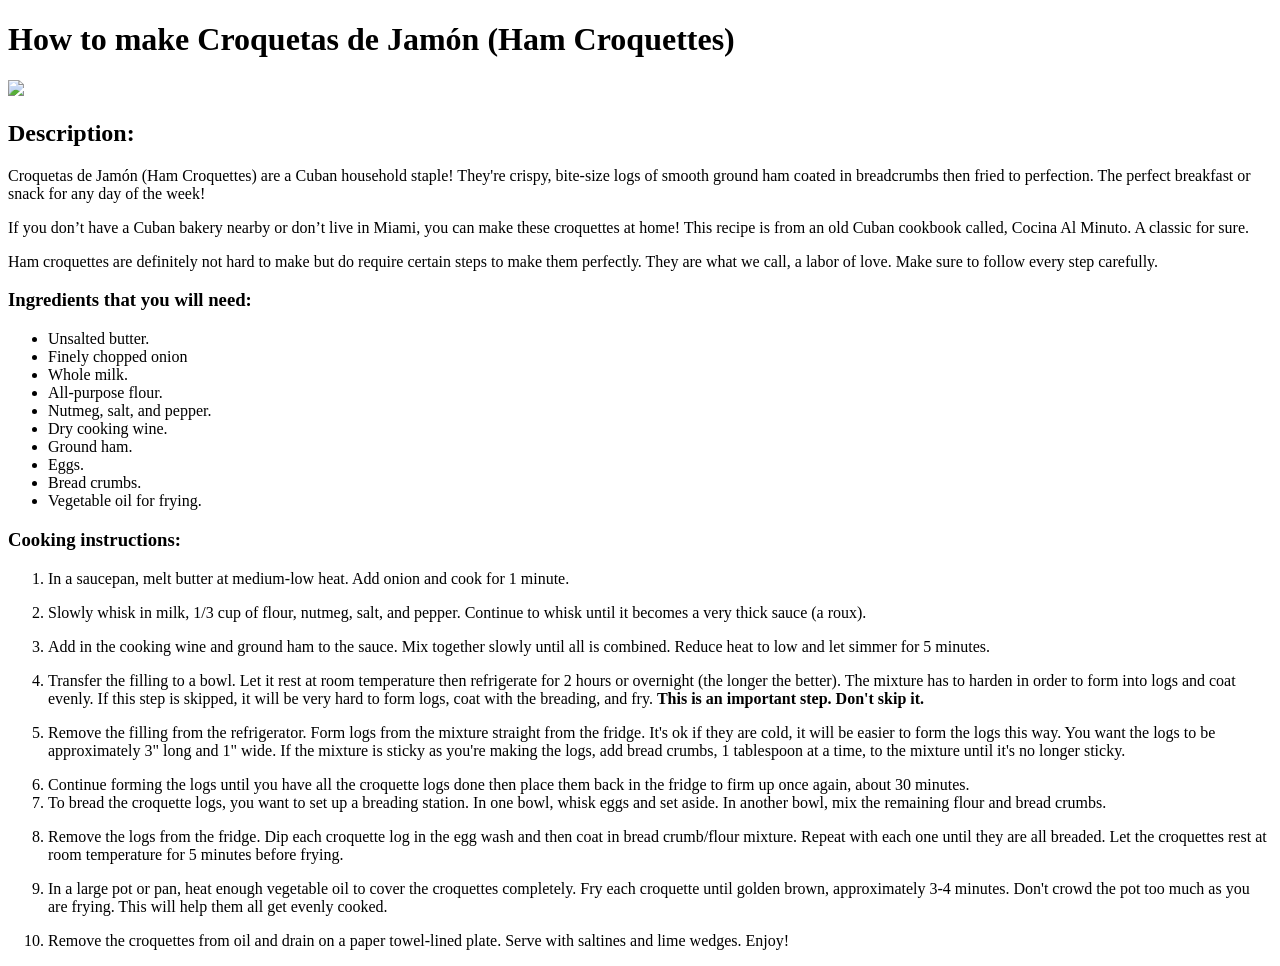
==== recipes/hamcroquettes.html @ ab3858f3 "html file added" ====
<!DOCTYPE html>
<html>
<head>
	<meta charset="utf-8">
	<meta name="viewport" content="width=device-width, initial-scale=1">
	<title>Ham Croquettes</title>
</head>
<body>
<h1>How to make Croquetas de Jamón (Ham Croquettes)</h1>

<img src="https://images.aws.nestle.recipes/original/2020_05_11T08_53_12_mrs_ImageRecipes_137170lrg.jpg" style="width: 25%; height: auto;">

<h2>Description:</h2>
<p>Croquetas de Jamón (Ham Croquettes) are a Cuban household staple! They're crispy, bite-size logs of smooth ground ham coated in breadcrumbs then fried to perfection. The perfect breakfast or snack for any day of the week!</p>

<p>If you don’t have a Cuban bakery nearby or don’t live in Miami, you can make these croquettes at home! This recipe is from an old Cuban cookbook called, Cocina Al Minuto. A classic for sure.</p>

<p>Ham croquettes are definitely not hard to make but do require certain steps to make them perfectly. They are what we call, a labor of love. Make sure to follow every step carefully.</p>

<h3>Ingredients that you will need:</h3>
<ul>
	<li>Unsalted butter.</li>
	<li>Finely chopped onion</li>
	<li>Whole milk.</li>
	<li>All-purpose flour.</li>
	<li>Nutmeg, salt, and pepper.</li>
	<li>Dry cooking wine.</li>
	<li>Ground ham.</li>
	<li>Eggs.</li>
	<li>Bread crumbs.</li>
	<li>Vegetable oil for frying.</li>
</ul>

<h3>Cooking instructions:</h3>
<ol>
	<li>In a saucepan, melt butter at medium-low heat. Add onion and cook for 1 minute.</li>
	<p></p>
	<li>Slowly whisk in milk, 1/3 cup of flour, nutmeg, salt, and pepper. Continue to whisk until it becomes a very thick sauce (a roux).</li>
	<p></p>
	<li>Add in the cooking wine and ground ham to the sauce. Mix together slowly until all is combined. Reduce heat to low and let simmer for 5 minutes.</li>
	<p></p>
	<li>Transfer the filling to a bowl. Let it rest at room temperature then refrigerate for 2 hours or overnight (the longer the better). The mixture has to harden in order to form into logs and coat evenly. If this step is skipped, it will be very hard to form logs, coat with the breading, and fry. <b>This is an important step. Don't skip it.</b></li>
	<p></p>
	<li>Remove the filling from the refrigerator. Form logs from the mixture straight from the fridge. It's ok if they are cold, it will be easier to form the logs this way. You want the logs to be approximately 3" long and 1" wide. If the mixture is sticky as you're making the logs, add bread crumbs, 1 tablespoon at a time, to the mixture until it's no longer sticky.</li>
	<p></p>
	<li>Continue forming the logs until you have all the croquette logs done then place them back in the fridge to firm up once again, about 30 minutes.</li>
	<li>To bread the croquette logs, you want to set up a breading station. In one bowl, whisk eggs and set aside. In another bowl, mix the remaining flour and bread crumbs.
</li>
<p></p>
	<li>Remove the logs from the fridge. Dip each croquette log in the egg wash and then coat in bread crumb/flour mixture. Repeat with each one until they are all breaded. Let the croquettes rest at room temperature for 5 minutes before frying.
</li>
<p></p>
	<li>In a large pot or pan, heat enough vegetable oil to cover the croquettes completely. Fry each croquette until golden brown, approximately 3-4 minutes. Don't crowd the pot too much as you are frying. This will help them all get evenly cooked.</li>
	<p></p>
	<li>Remove the croquettes from oil and drain on a paper towel-lined plate. Serve with saltines and lime wedges. Enjoy!</li>
</ol>

</body>
</html>
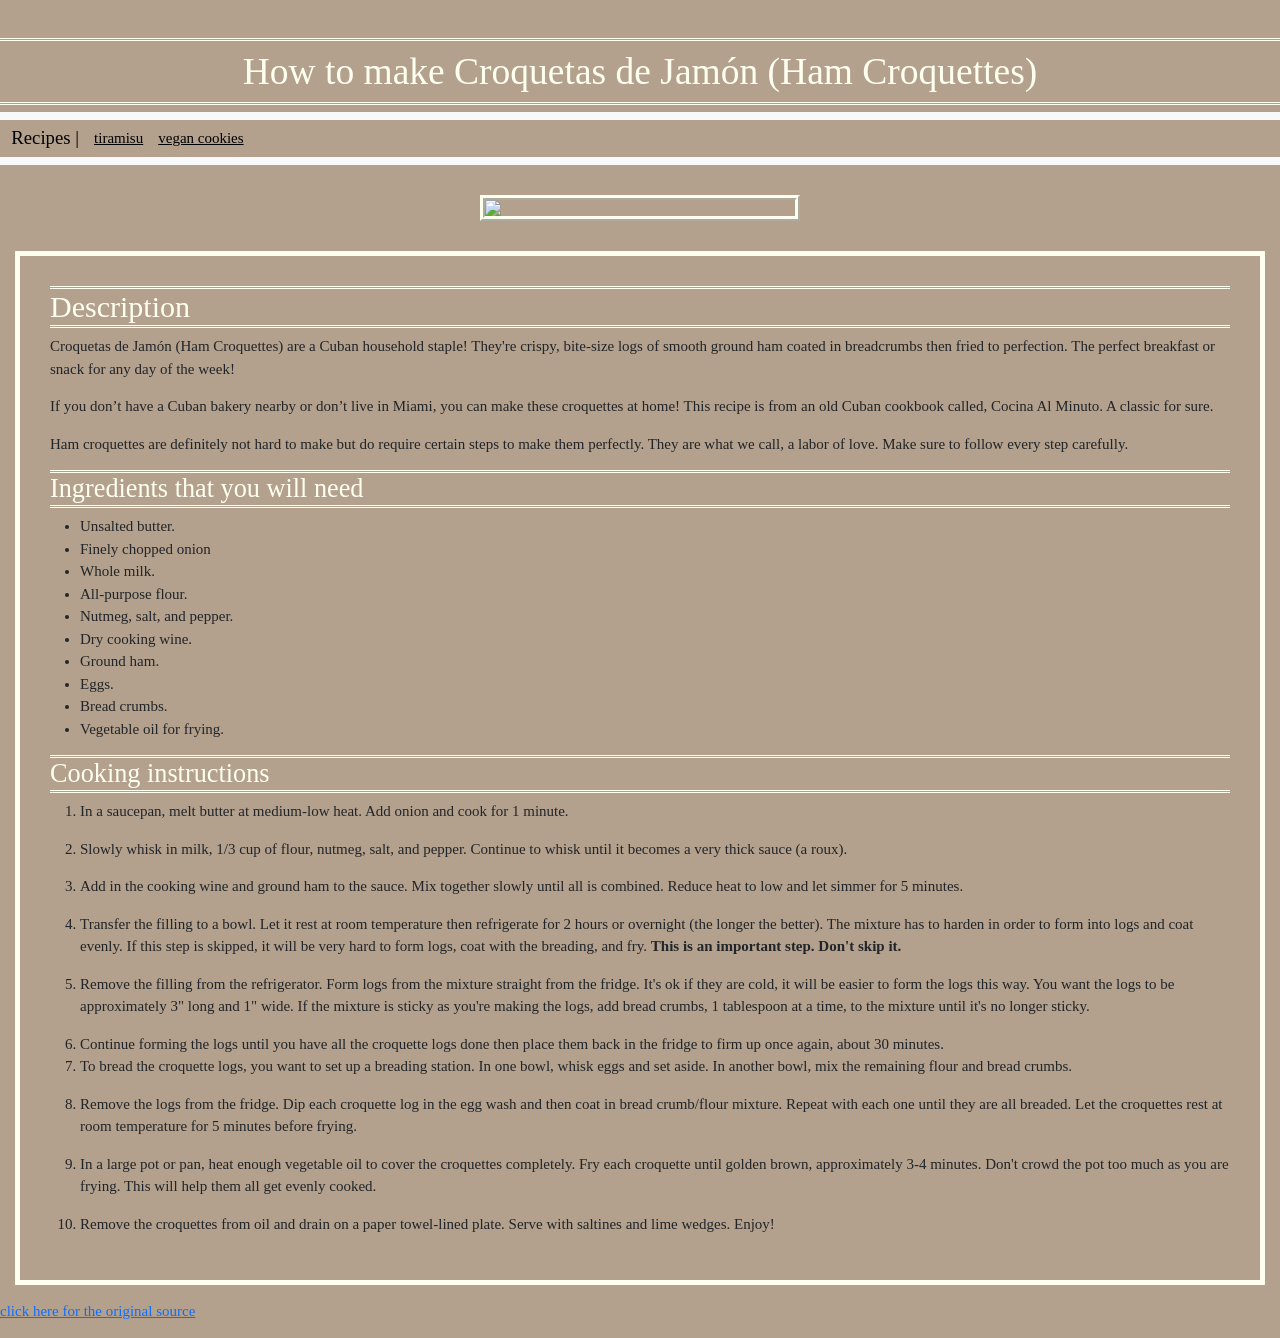
==== commit 952b5047: "website contents" ====
--- a/recipes/hamcroquettes.html
+++ b/recipes/hamcroquettes.html
@@ -4,56 +4,85 @@
 	<meta charset="utf-8">
 	<meta name="viewport" content="width=device-width, initial-scale=1">
 	<title>Ham Croquettes</title>
+	<link rel="stylesheet" href="../recipe-book.css">
+	<link href="https://cdn.jsdelivr.net/npm/bootstrap@5.3.0-alpha1/dist/css/bootstrap.min.css" rel="stylesheet" integrity="sha384-GLhlTQ8iRABdZLl6O3oVMWSktQOp6b7In1Zl3/Jr59b6EGGoI1aFkw7cmDA6j6gD" crossorigin="anonymous">
 </head>
+
 <body>
-<h1>How to make Croquetas de Jamón (Ham Croquettes)</h1>
 
-<img src="https://images.aws.nestle.recipes/original/2020_05_11T08_53_12_mrs_ImageRecipes_137170lrg.jpg" style="width: 25%; height: auto;">
+<h1 class="header">How to make Croquetas de Jamón (Ham Croquettes)</h1>
 
-<h2>Description:</h2>
-<p>Croquetas de Jamón (Ham Croquettes) are a Cuban household staple! They're crispy, bite-size logs of smooth ground ham coated in breadcrumbs then fried to perfection. The perfect breakfast or snack for any day of the week!</p>
+<nav class="navbar navbar-expand-lg bg-body-tertiary">
+  <div class="container-fluid">
+    <a class="navbar-brand" href="../index.html">Recipes |</a>
+    <button class="navbar-toggler" type="button" data-bs-toggle="collapse" data-bs-target="#navbarNav" aria-controls="navbarNav" aria-expanded="false" aria-label="Toggle navigation">
+      <span class="navbar-toggler-icon"></span>
+    </button>
+    <div class="collapse navbar-collapse" id="navbarNav">
+      <ul class="navbar-nav">
+        <li class="nav-item">
+        </li>
+        <li class="nav-item">
+          <a class="navlink" href ="tiramisu.html">tiramisu</a>
+        </li>
+        <li class="nav-item">
+          <a class="navlink" href ="vegan-cookies.html">vegan cookies</a>
+        </li>
+      </ul>
+    </div>
+  </div>
+</nav>
 
-<p>If you don’t have a Cuban bakery nearby or don’t live in Miami, you can make these croquettes at home! This recipe is from an old Cuban cookbook called, Cocina Al Minuto. A classic for sure.</p>
+<img class="images" src="https://images.aws.nestle.recipes/original/2020_05_11T08_53_12_mrs_ImageRecipes_137170lrg.jpg">
 
-<p>Ham croquettes are definitely not hard to make but do require certain steps to make them perfectly. They are what we call, a labor of love. Make sure to follow every step carefully.</p>
+<div class="recipe_boxes">
+	<h2 class= "titles">Description</h2>
+		<p>Croquetas de Jamón (Ham Croquettes) are a Cuban household staple! They're crispy, bite-size logs of smooth ground ham coated in breadcrumbs then fried to perfection. The perfect breakfast or snack for any day of the week!</p>
 
-<h3>Ingredients that you will need:</h3>
-<ul>
-	<li>Unsalted butter.</li>
-	<li>Finely chopped onion</li>
-	<li>Whole milk.</li>
-	<li>All-purpose flour.</li>
-	<li>Nutmeg, salt, and pepper.</li>
-	<li>Dry cooking wine.</li>
-	<li>Ground ham.</li>
-	<li>Eggs.</li>
-	<li>Bread crumbs.</li>
-	<li>Vegetable oil for frying.</li>
-</ul>
+		<p>If you don’t have a Cuban bakery nearby or don’t live in Miami, you can make these croquettes at home! This recipe is from an old Cuban cookbook called, Cocina Al Minuto. A classic for sure.</p>
 
-<h3>Cooking instructions:</h3>
-<ol>
-	<li>In a saucepan, melt butter at medium-low heat. Add onion and cook for 1 minute.</li>
-	<p></p>
-	<li>Slowly whisk in milk, 1/3 cup of flour, nutmeg, salt, and pepper. Continue to whisk until it becomes a very thick sauce (a roux).</li>
-	<p></p>
-	<li>Add in the cooking wine and ground ham to the sauce. Mix together slowly until all is combined. Reduce heat to low and let simmer for 5 minutes.</li>
-	<p></p>
-	<li>Transfer the filling to a bowl. Let it rest at room temperature then refrigerate for 2 hours or overnight (the longer the better). The mixture has to harden in order to form into logs and coat evenly. If this step is skipped, it will be very hard to form logs, coat with the breading, and fry. <b>This is an important step. Don't skip it.</b></li>
-	<p></p>
-	<li>Remove the filling from the refrigerator. Form logs from the mixture straight from the fridge. It's ok if they are cold, it will be easier to form the logs this way. You want the logs to be approximately 3" long and 1" wide. If the mixture is sticky as you're making the logs, add bread crumbs, 1 tablespoon at a time, to the mixture until it's no longer sticky.</li>
-	<p></p>
-	<li>Continue forming the logs until you have all the croquette logs done then place them back in the fridge to firm up once again, about 30 minutes.</li>
-	<li>To bread the croquette logs, you want to set up a breading station. In one bowl, whisk eggs and set aside. In another bowl, mix the remaining flour and bread crumbs.
-</li>
-<p></p>
-	<li>Remove the logs from the fridge. Dip each croquette log in the egg wash and then coat in bread crumb/flour mixture. Repeat with each one until they are all breaded. Let the croquettes rest at room temperature for 5 minutes before frying.
-</li>
-<p></p>
-	<li>In a large pot or pan, heat enough vegetable oil to cover the croquettes completely. Fry each croquette until golden brown, approximately 3-4 minutes. Don't crowd the pot too much as you are frying. This will help them all get evenly cooked.</li>
-	<p></p>
-	<li>Remove the croquettes from oil and drain on a paper towel-lined plate. Serve with saltines and lime wedges. Enjoy!</li>
-</ol>
+		<p>Ham croquettes are definitely not hard to make but do require certain steps to make them perfectly. They are what we call, a labor of love. Make sure to follow every step carefully.</p>
+
+	<h3 class= "titles">Ingredients that you will need</h3>
+		<ul>
+			<li>Unsalted butter.</li>
+			<li>Finely chopped onion</li>
+			<li>Whole milk.</li>
+			<li>All-purpose flour.</li>
+			<li>Nutmeg, salt, and pepper.</li>
+			<li>Dry cooking wine.</li>
+			<li>Ground ham.</li>
+			<li>Eggs.</li>
+			<li>Bread crumbs.</li>
+			<li>Vegetable oil for frying.</li>
+		</ul>
+
+	<h3 class= "titles">Cooking instructions</h3>
+		<ol>
+			<li>In a saucepan, melt butter at medium-low heat. Add onion and cook for 1 minute.</li>
+			<p></p>
+			<li>Slowly whisk in milk, 1/3 cup of flour, nutmeg, salt, and pepper. Continue to whisk until it becomes a very thick sauce (a roux).</li>
+			<p></p>
+			<li>Add in the cooking wine and ground ham to the sauce. Mix together slowly until all is combined. Reduce heat to low and let simmer for 5 minutes.</li>
+			<p></p>
+			<li>Transfer the filling to a bowl. Let it rest at room temperature then refrigerate for 2 hours or overnight (the longer the better). The mixture has to harden in order to form into logs and coat evenly. If this step is skipped, it will be very hard to form logs, coat with the breading, and fry. <b>This is an important step. Don't skip it.</b></li>
+			<p></p>
+			<li>Remove the filling from the refrigerator. Form logs from the mixture straight from the fridge. It's ok if they are cold, it will be easier to form the logs this way. You want the logs to be approximately 3" long and 1" wide. If the mixture is sticky as you're making the logs, add bread crumbs, 1 tablespoon at a time, to the mixture until it's no longer sticky.</li>
+			<p></p>
+			<li>Continue forming the logs until you have all the croquette logs done then place them back in the fridge to firm up once again, about 30 minutes.</li>
+			<li>To bread the croquette logs, you want to set up a breading station. In one bowl, whisk eggs and set aside. In another bowl, mix the remaining flour and bread crumbs.
+		</li>
+		<p></p>
+			<li>Remove the logs from the fridge. Dip each croquette log in the egg wash and then coat in bread crumb/flour mixture. Repeat with each one until they are all breaded. Let the croquettes rest at room temperature for 5 minutes before frying.
+		</li>
+		<p></p>
+			<li>In a large pot or pan, heat enough vegetable oil to cover the croquettes completely. Fry each croquette until golden brown, approximately 3-4 minutes. Don't crowd the pot too much as you are frying. This will help them all get evenly cooked.</li>
+			<p></p>
+			<li>Remove the croquettes from oil and drain on a paper towel-lined plate. Serve with saltines and lime wedges. Enjoy!</li>
+		</ol>
+</div>
+
+<p><a href ="https://asassyspoon.com/ham-croquettes/">click here for the original source</a></p>
 
 </body>
 </html>
--- a/recipe-book.css
+++ b/recipe-book.css
@@ -0,0 +1,73 @@
+* {
+	background-color: #b3a18d !important;
+	font-family:"Times New Roman", sans-serif;
+	font-size: 15px;
+	
+}
+
+#welcome {
+	text-align: center;
+	font-weight: 600;
+}
+
+#gif {
+	display: block;
+	margin-top: 3em;
+	margin-left: auto;
+	margin-right: auto;
+}
+
+.header {
+	text-align: center;
+	border-top: double;
+	border-bottom: double;
+	padding: 8px;
+	margin-top: 1em;
+	border-color: ivory;
+	color: ivory;
+}
+
+.recipes {
+	border: thin;
+	margin-left: 135px auto;
+	margin-right: 135px auto;
+}
+
+.images {
+
+	border-style: ridge;
+	border-width: thick;
+	border-color: ivory;
+	display: block;
+	margin-left: auto;
+	margin-right: auto;
+	margin-top: 2em;
+	width: 25%; 
+	height: auto;
+}
+
+.titles {
+	display: block;
+	border: thin;
+	border-top: double;
+	border-bottom: double;
+	border-color: ivory;
+	color: ivory;
+}
+
+.recipe_boxes {
+	margin-left: 1em;
+	margin-right: 1em;
+	margin-bottom: 1em;
+	border-style: solid;
+	border-width: 5px;
+	border-color: ivory;
+	padding: 2em;
+	margin-top: 2em;
+}
+
+.navlink {
+	display: block;
+	padding-right: 1em;
+	color: black;
+}
